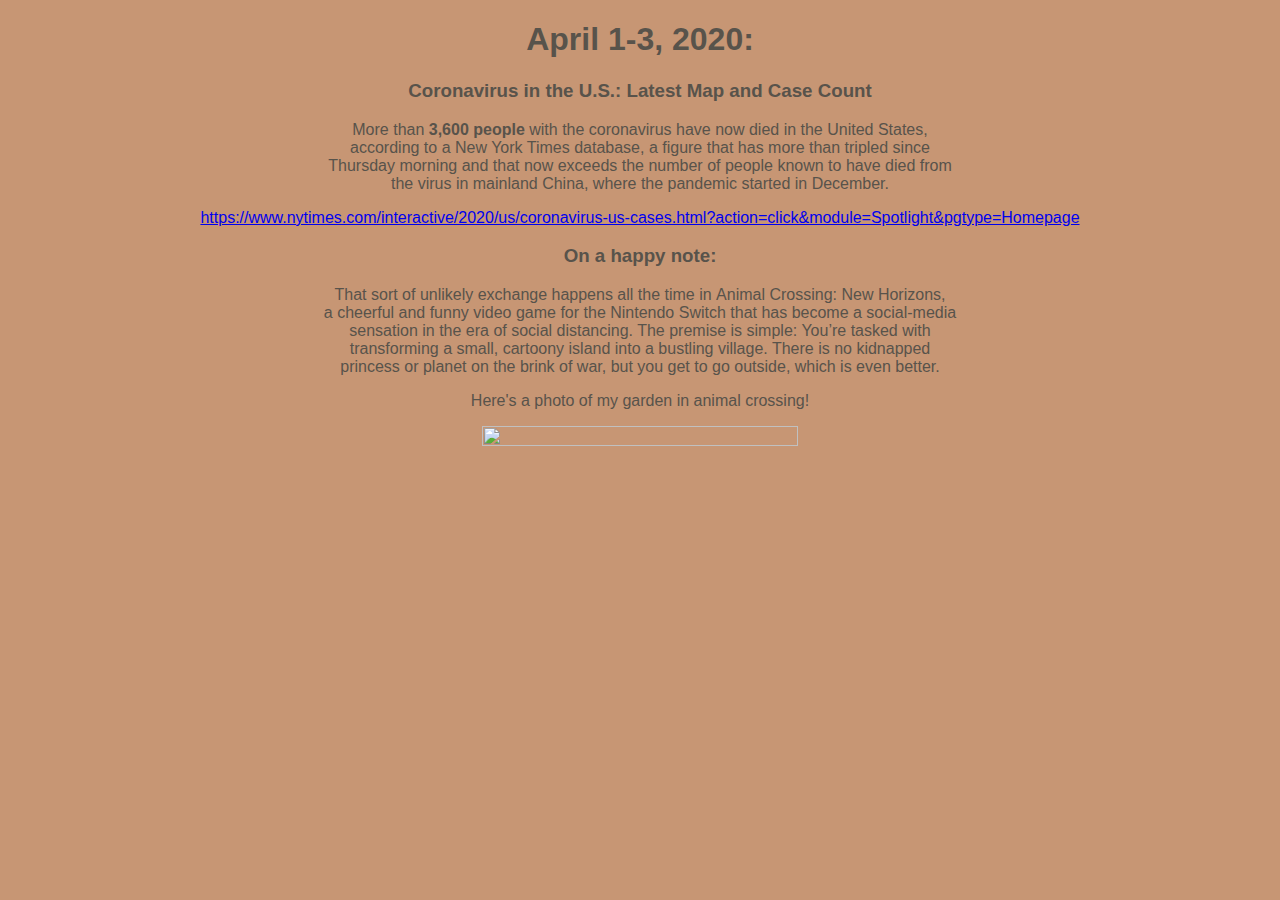
==== page2.html @ 87fd490f "Add files via upload" ====
<!DOCTYPE HTML>
<html>
    <head>
        <title>COMM 150 Webpage</title>
        <link rel="stylesheet" type="text/css" href="style.css">
    </head>

    <body>
        <div><h1>April 1-3, 2020: </h1></div>   
        <div>
            <h3>Coronavirus in the U.S.: Latest Map and Case Count</h3>
            <p>More than <b>3,600 people</b> with the coronavirus have now died in the United States, </br>
                according to a New York Times database, a figure that has more than tripled since </br>
                Thursday morning and that now exceeds the number of people known to have died from </br>
                the virus in mainland China, where the pandemic started in December.
            </p>
            <p><a href="https://www.nytimes.com/interactive/2020/us/coronavirus-us-cases.html?action=click&module=Spotlight&pgtype=Homepage">
                https://www.nytimes.com/interactive/2020/us/coronavirus-us-cases.html?action=click&module=Spotlight&pgtype=Homepage
                </a>
            </p>
        </div>

        <div>
            <h3>On a happy note: </h3>
            <p>That sort of unlikely exchange happens all the time in Animal Crossing: New Horizons, </br>
                a cheerful and funny video game for the Nintendo Switch that has become a social-media </br>
                sensation in the era of social distancing. The premise is simple: You’re tasked with </br>
                transforming a small, cartoony island into a bustling village. There is no kidnapped </br>
                princess or planet on the brink of war, but you get to go outside, which is even better. </br>
            </p>
            <p>Here's a photo of my garden in animal crossing!</p>
            <img src="img/animalcrossing.jpg" width =50% height=50%>
        </div>


    </body>
</html>
---- style.css ----
body {
    text-align:  center;
    font-family: 'Franklin Gothic Medium', 'Arial Narrow', Arial, sans-serif;
    background-color: #C79674;
    color: #58534B;

}
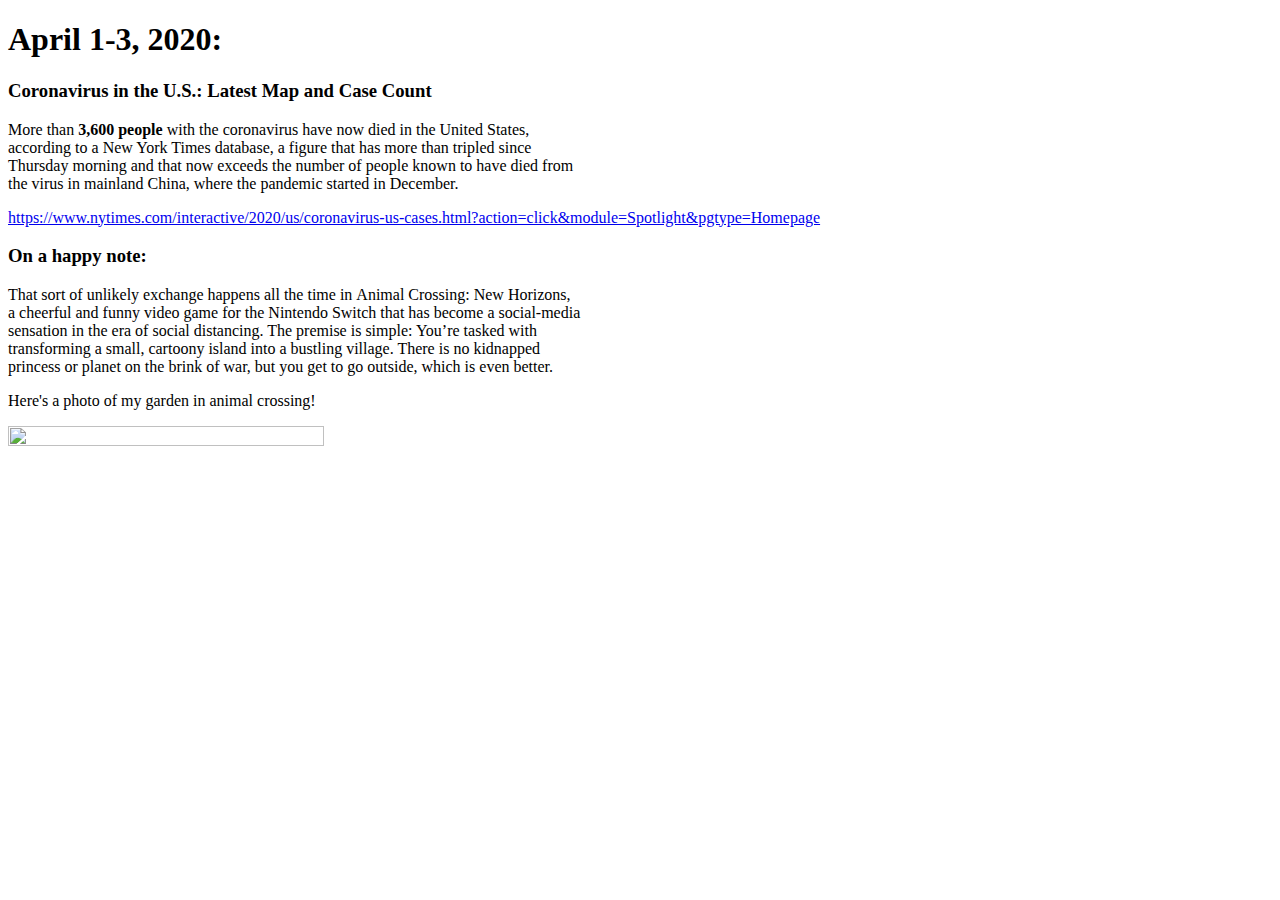
==== commit 8118fd63: "Create page2.html" ====
--- a/page2.html
+++ b/page2.html
@@ -34,4 +34,4 @@
 
 
     </body>
-</html>+</html>
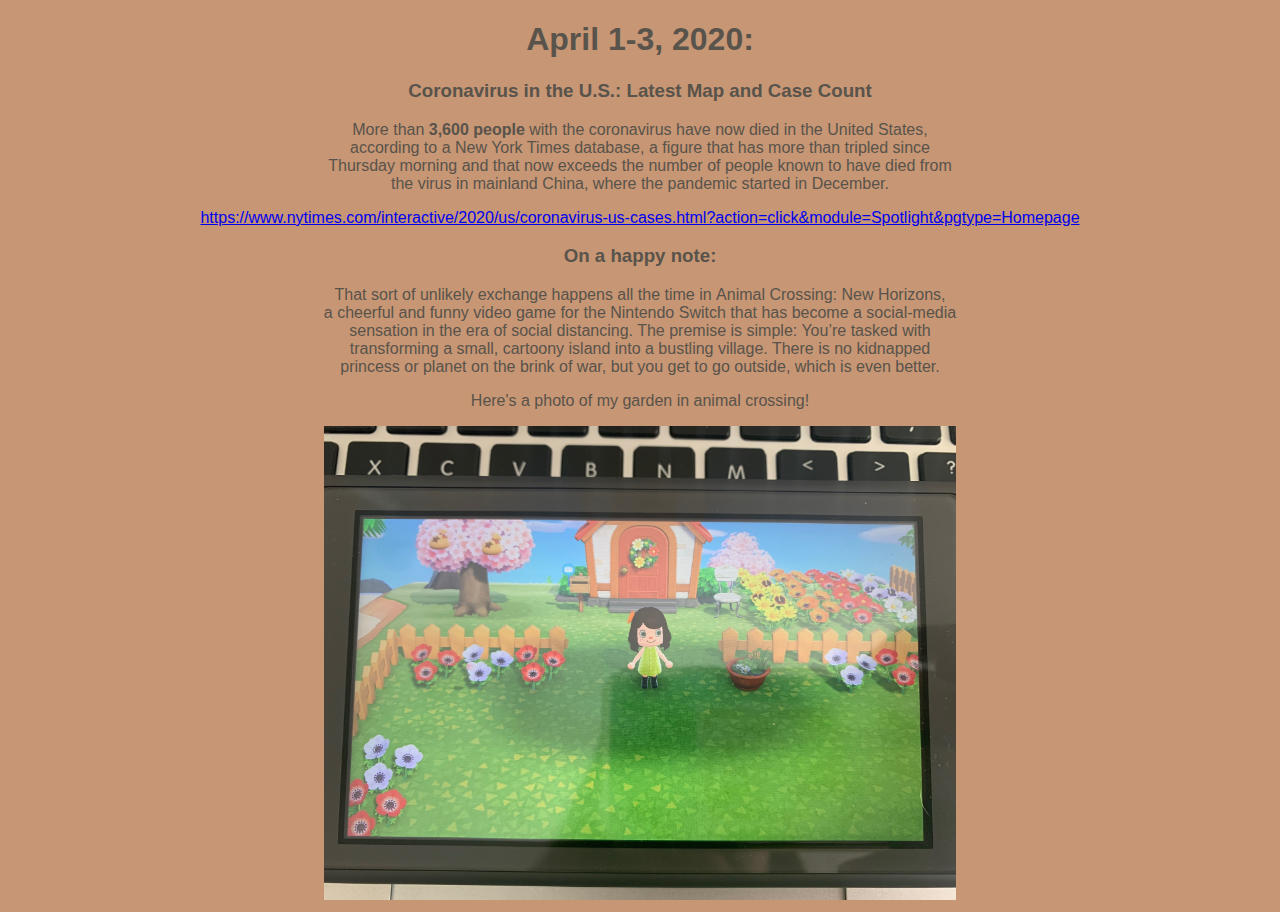
==== commit f3825e8f: "Update page2.html" ====
--- a/page2.html
+++ b/page2.html
@@ -29,7 +29,7 @@
                 princess or planet on the brink of war, but you get to go outside, which is even better. </br>
             </p>
             <p>Here's a photo of my garden in animal crossing!</p>
-            <img src="img/animalcrossing.jpg" width =50% height=50%>
+            <img src="img/animalcrossing.JPG" width =50% height=50%>
         </div>
 
 
--- a/style.css
+++ b/style.css
@@ -0,0 +1,7 @@
+body {
+    text-align:  center;
+    font-family: 'Franklin Gothic Medium', 'Arial Narrow', Arial, sans-serif;
+    background-color: #C79674;
+    color: #58534B;
+
+}
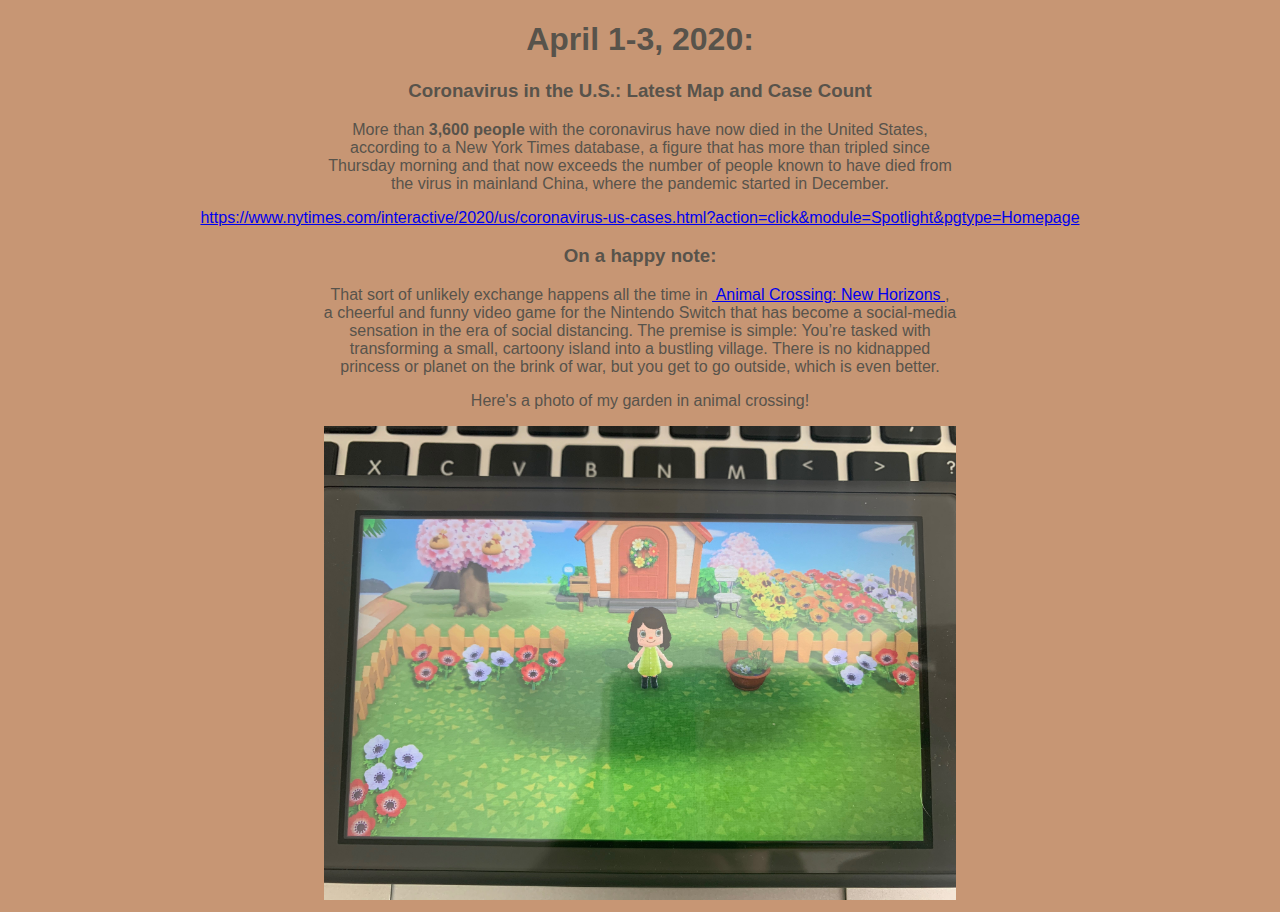
==== commit 3ef015dc: "Update page2.html" ====
--- a/page2.html
+++ b/page2.html
@@ -22,7 +22,7 @@
 
         <div>
             <h3>On a happy note: </h3>
-            <p>That sort of unlikely exchange happens all the time in Animal Crossing: New Horizons, </br>
+            <p>That sort of unlikely exchange happens all the time in <a href=https://www.animal-crossing.com/new-horizons/> Animal Crossing: New Horizons </a>, </br>
                 a cheerful and funny video game for the Nintendo Switch that has become a social-media </br>
                 sensation in the era of social distancing. The premise is simple: You’re tasked with </br>
                 transforming a small, cartoony island into a bustling village. There is no kidnapped </br>
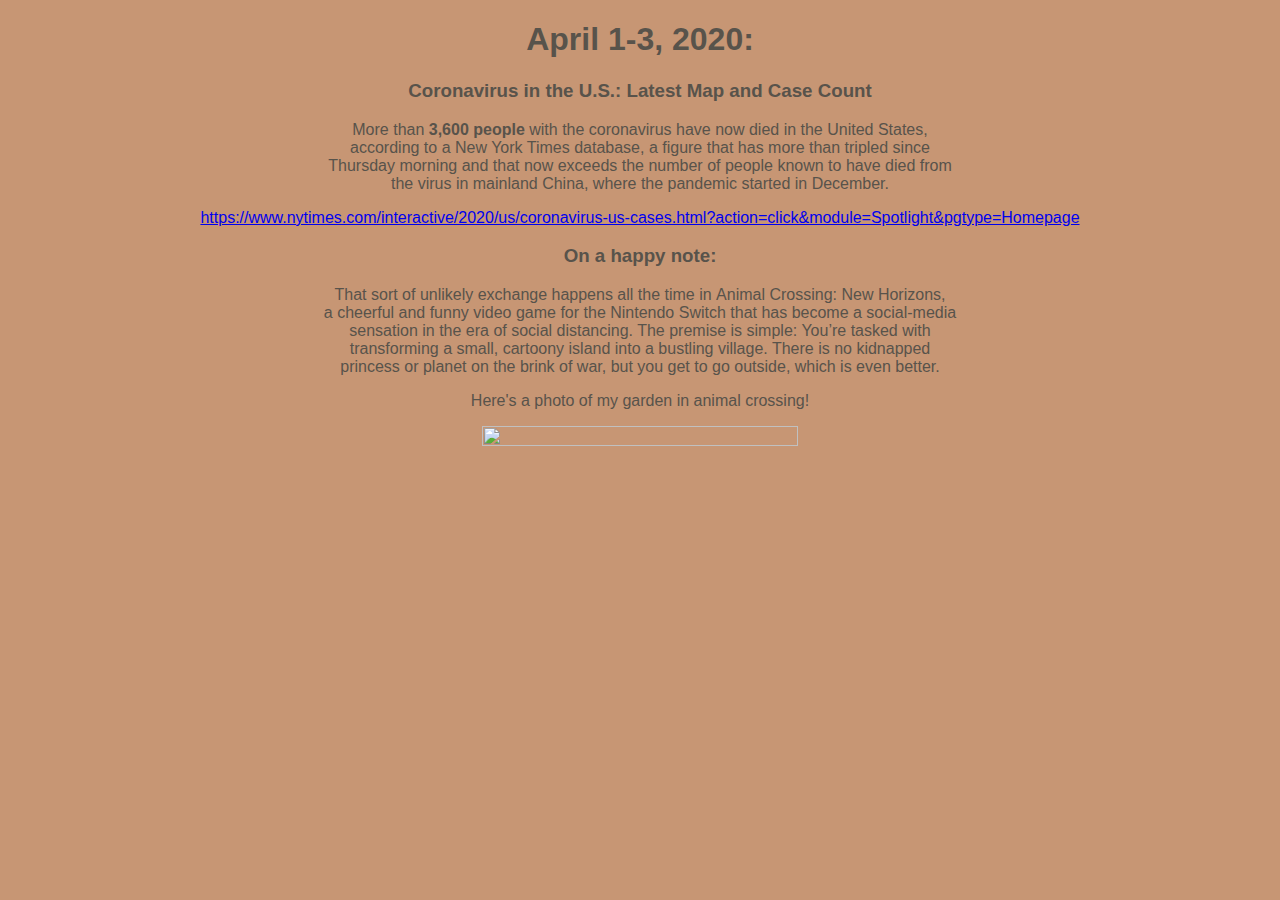
==== commit 3c43ac67: "Add files via upload" ====
--- a/page2.html
+++ b/page2.html
@@ -5,7 +5,8 @@
         <link rel="stylesheet" type="text/css" href="style.css">
     </head>
 
-    <body>
+    <body class="intro">
+     
         <div><h1>April 1-3, 2020: </h1></div>   
         <div>
             <h3>Coronavirus in the U.S.: Latest Map and Case Count</h3>
@@ -22,16 +23,16 @@
 
         <div>
             <h3>On a happy note: </h3>
-            <p>That sort of unlikely exchange happens all the time in <a href=https://www.animal-crossing.com/new-horizons/> Animal Crossing: New Horizons </a>, </br>
+            <p>That sort of unlikely exchange happens all the time in Animal Crossing: New Horizons, </br>
                 a cheerful and funny video game for the Nintendo Switch that has become a social-media </br>
                 sensation in the era of social distancing. The premise is simple: You’re tasked with </br>
                 transforming a small, cartoony island into a bustling village. There is no kidnapped </br>
                 princess or planet on the brink of war, but you get to go outside, which is even better. </br>
             </p>
             <p>Here's a photo of my garden in animal crossing!</p>
-            <img src="img/animalcrossing.JPG" width =50% height=50%>
+            <img src="img/animalcrossing.jpg" width =50% height=50%>
         </div>
 
 
     </body>
-</html>
+</html>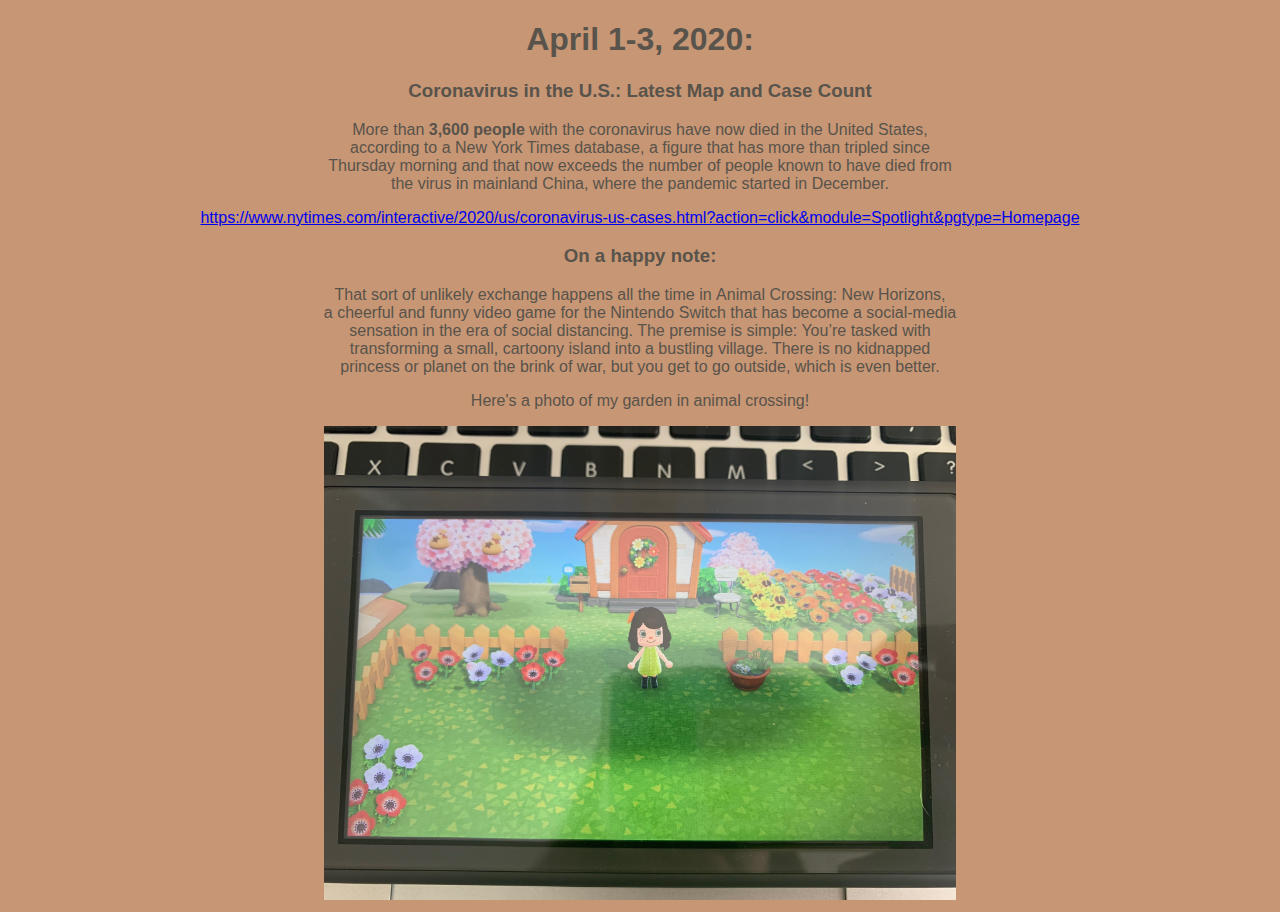
==== commit f2535fdd: "Update page2.html" ====
--- a/page2.html
+++ b/page2.html
@@ -30,9 +30,9 @@
                 princess or planet on the brink of war, but you get to go outside, which is even better. </br>
             </p>
             <p>Here's a photo of my garden in animal crossing!</p>
-            <img src="img/animalcrossing.jpg" width =50% height=50%>
+            <img src="img/animalcrossing.JPG" width =50% height=50%>
         </div>
 
 
     </body>
-</html>+</html>
--- a/style.css
+++ b/style.css
@@ -1,7 +1,20 @@
+@import url('https://fonts.googleapis.com/css?family=Open+Sans&display=swap');
+
 body {
+    text-align:  center;
+    font-family: 'Franklin Gothic Medium', 'Arial Narrow', Arial, sans-serif;
+
+}
+
+.intro {
     text-align:  center;
     font-family: 'Franklin Gothic Medium', 'Arial Narrow', Arial, sans-serif;
     background-color: #C79674;
     color: #58534B;
+}
 
+.site {
+    color: #58534B;
 }
+
+
